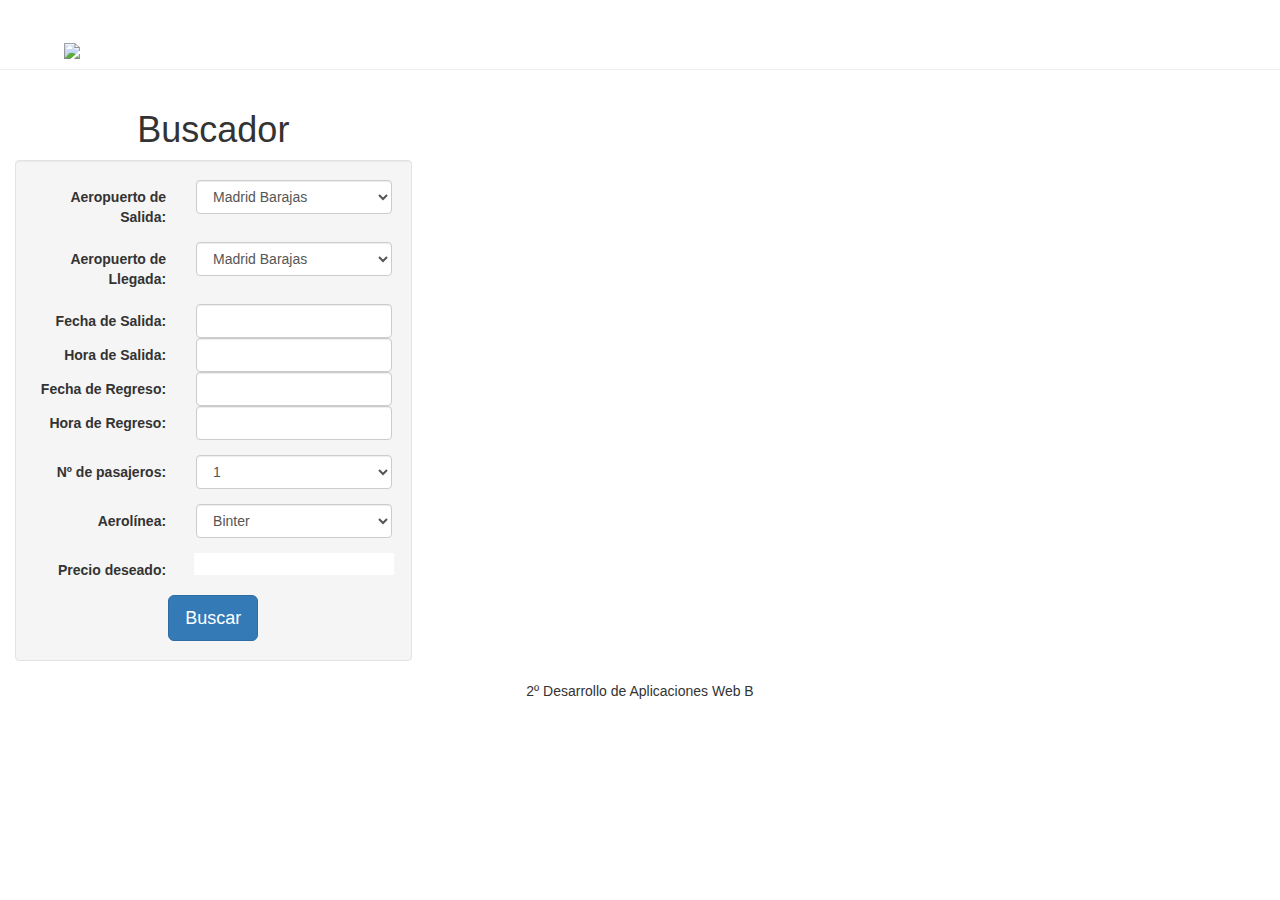
==== LalaFly/target/LalaFly-1.0-SNAPSHOT/search.html @ 48f135c6 "Test [no REST]" ====
<!DOCTYPE html>
<!--
To change this license header, choose License Headers in Project Properties.
To change this template file, choose Tools | Templates
and open the template in the editor.
-->
<html>
    <head>
        <title>Lala-Fly</title>
        <meta charset="utf-8">
        <meta name="viewport" content="width=device-width, initial-scale=1">
        <link rel="stylesheet" href="https://maxcdn.bootstrapcdn.com/bootstrap/3.3.7/css/bootstrap.min.css">
        <link rel="stylesheet" href="https://code.jquery.com/ui/1.12.1/themes/base/jquery-ui.css">
        <link rel="stylesheet" href="http://cdnjs.cloudflare.com/ajax/libs/toastr.js/latest/css/toastr.min.css">
        <link rel="stylesheet" href="resources/css/style.css">
        <link rel="stylesheet" href="resources/css/jquery.timepicker.css">
        <link rel="stylesheet" type="text/css" href="resources/css/jquery.timepicker.css" />
        <link rel="stylesheet" type="text/css" href="resources/css/bootstrap-datepicker.css" />
    </head>
    <!--body onload="refreshAeropuertoList();refreshAerolineaList()"-->
	<body onload="">
        <div class="page-header">
            <img src="resources/img/logo.png">  
        </div>

        <div class="container-fluid text-center">    
            <div class="row content">
                <!--BUSCADOR-->

                <div class="col-sm-4 sidenav" id='buscador'>
                    <h1>Buscador</h1>

                    <div class="well">
                        <form class="form-horizontal" role="form">
                            
                            <div class="form-group">
                                <label for="selectAeropuerto" class="col-lg-5 control-label">Aeropuerto de Salida:</label>
                                <div class="col-lg-7">
                                    <select class="form-control" id="selASalida">

                                    </select>
                                </div>
                            </div>
                            <div class="form-group">
                                <label for="selectAeropuerto" class="col-lg-5 control-label">Aeropuerto de Llegada:</label>
                                <div class="col-lg-7">
                                    <select class="form-control" id="selALlegada">

                                    </select>
                                </div>
                            </div>
                            <div id="basicExample" class="form-group">
                                <label for="selFSalida" class="col-lg-5 control-label">Fecha de Salida:</label>
                                <div class="col-lg-7">
                                    <input type="text" class="form-control date start"/>
                                </div>
                                <label for="selHSalida" class="col-lg-5 control-label">Hora de Salida:</label>
                                <div class="col-lg-7">
                                    <input type="text" class="form-control time start"/>
                                </div>
                                <label for="selFLlegada" class="col-lg-5 control-label">Fecha de Regreso:</label>
                                <div class="col-lg-7">
                                    <input type="text" class="form-control date end"/>
                                </div>
                                <label for="selHLlegada" class="col-lg-5 control-label">Hora de Regreso:</label>
                                <div class="col-lg-7">
                                    <input type="text" class="form-control time end"/>
                                </div>
                            </div>

                            <div class="form-group">
                                <label for="numPasajero" class="col-lg-5 control-label">Nº de pasajeros:</label>
                                <div class="col-lg-7">
                                    <select class="form-control" id="numPasajero">
                                        <option>1</option>
                                        <option>2</option>
                                        <option>3</option>
                                        <option>4</option>
                                    </select>
                                </div>
                            </div>

                            <div class="form-group">
                                <label for="selectAerolinea" class="col-lg-5 control-label">Aerolínea:</label>
                                <div class="col-lg-7">
                                    <select class="form-control" id="selectAerolinea">

                                    </select>
                                </div>
                            </div>
                            
                            <div class="form-group">
                                <label for="amount" class="col-lg-5 control-label">Precio deseado:</label>
                                <input type="text" id="amount" readonly style="border:0; color:#f6931f; font-weight:bold;">
                                <div class="col-lg-7">
                                    <div id="slider-range-min"></div>
                                </div>
                            </div>

                            <button type="button" class="btn btn-primary btn-lg" id='btn_Buscar'>Buscar</button>



                        </form>
                    </div>
                </div>
                <div class="col-sm-4 sidenav" id='vuelos'>

                    <h1>Vuelos Disponibles</h1>

                    <div class="well" id= 'listaVuelos'>

                        <!--ul class="nav nav-tabs" id='listaVuelos'>
                        </ul>

                        <div class="tab-content" id='detalleVuelo'>
                            <div id="menu1" class="tab-pane fade">
                                <h3>Menu 1</h3>
                                <p>Ut enim ad minim veniam, quis nostrud exercitation ullamco laboris nisi ut aliquip ex ea commodo consequat.</p>
                            </div>
                            <div id="menu2" class="tab-pane fade in active">
                                <h3>Menu 2</h3>
                                <p>Sed ut perspiciatis unde omnis iste natus error sit voluptatem accusantium doloremque laudantium, totam rem aperiam.</p>
                            </div>
                            <div id="menu3" class="tab-pane fade">
                                <h3>Menu 3</h3>
                                <p>Eaque ipsa quae ab illo inventore veritatis et quasi architecto beatae vitae dicta sunt explicabo.</p>
                            </div>
                        </div-->


                    </div>


                </div>
                <div class="col-sm-4 sidenav" id='reserva'>
                    <h1>Reserva</h1>
                    <div class="well">
                        <h3>Datos del Vuelo:</h3>
                        <div class="form-group">
                            <label>Nº de Vuelo:</label> <span id='nVuelo'></span><br/>
                            <label>Aeropuerto de Origen:</label> <span id='aOrigen'></span><br/>
                            <label>Aeropuerto de Destino:</label> <span id='aDestino'></span><br/>
                        </div>                  
                        <div class="form-group">
                            <label>Hora de Salida:</label> <span id='hSalida'></span><br/>
                            <label>Hora de Llegada:</label> <span id='hLlegada'></span><br/>
                            <label>Compañía:</label> <span id='vCompany'></span><br/>
                            <label>Precio:</label> <span id='vPrice'></span><br/>
                        </div>
						<button id='payBtn'>Confirmar</button>
                    </div>
                </div>
            </div>
        </div>
  <form class="form-horizontal modal" role="form" id='payment'>
	<div class='modal-content'>
    <span class="close">&times;</span>
    <fieldset>
      <legend>Pago</legend>
      <div class="form-group">
        <label class="col-sm-3 control-label" for="card-holder-name">Nombre del titular</label>
        <div class="col-sm-9">
          <input type="text" class="form-control" name="card-holder-name" id="card-holder-name" placeholder="Nombre que aparece en la tarjeta">
        </div>
      </div>
      <div class="form-group">
        <label class="col-sm-3 control-label" for="card-number">Número de la tarjeta</label>
        <div class="col-sm-9">
          <input type="text" class="form-control" name="card-number" id="card-number" placeholder="Número de la tarjeta de crédito o débito">
        </div>
      </div>
      <div class="form-group">
        <label class="col-sm-3 control-label" for="expiry-month">Fecha de caducidad</label>
        <div class="col-sm-9">
          <div class="row">
            <div class="col-xs-3">
              <select class="form-control col-sm-2" name="expiry-month" id="expiry-month">
                <option>Mes</option>
                <option value="01">Jan (01)</option>
                <option value="02">Feb (02)</option>
                <option value="03">Mar (03)</option>
                <option value="04">Apr (04)</option>
                <option value="05">May (05)</option>
                <option value="06">June (06)</option>
                <option value="07">July (07)</option>
                <option value="08">Aug (08)</option>
                <option value="09">Sep (09)</option>
                <option value="10">Oct (10)</option>
                <option value="11">Nov (11)</option>
                <option value="12">Dec (12)</option>
              </select>
            </div>
            <div class="col-xs-3">
              <select class="form-control" name="expiry-year">
                <option value="13">2013</option>
                <option value="14">2014</option>
                <option value="15">2015</option>
                <option value="16">2016</option>
                <option value="17">2017</option>
                <option value="18">2018</option>
                <option value="19">2019</option>
                <option value="20">2020</option>
                <option value="21">2021</option>
                <option value="22">2022</option>
                <option value="23">2023</option>
              </select>
            </div>
          </div>
        </div>
      </div>
      <div class="form-group">
        <label class="col-sm-3 control-label" for="cvv">CVV</label>
        <div class="col-sm-3">
          <input type="text" class="form-control" name="cvv" id="cvv" placeholder="Código de seguridad CVV">
        </div>
      </div>
      <div class="form-group">
        <div class="col-sm-offset-3 col-sm-9">
          <button type="button" class="btn btn-success" id='success'>Pagar ahora</button>
        </div>
      </div>
    </fieldset>
	</div>
  </form>
</div>

        <footer class="container-fluid text-center">
            <p>2º Desarrollo de Aplicaciones Web B</p>
        </footer>
        <script src="https://ajax.googleapis.com/ajax/libs/jquery/3.1.1/jquery.min.js"></script>
        <script src="https://maxcdn.bootstrapcdn.com/bootstrap/3.3.7/js/bootstrap.min.js"></script>
        <script src="https://code.jquery.com/ui/1.12.1/jquery-ui.min.js"></script>
        <script type="text/javascript" src="http://cdnjs.cloudflare.com/ajax/libs/toastr.js/latest/js/toastr.min.js"></script>
        <script type="text/javascript" src="scripts/js/script.js"></script>
        <script type="text/javascript" src="scripts/js/ajax.js"></script>
        <script type="text/javascript" src="scripts/js/jquery.timepicker.js"></script>
        <script type="text/javascript" src="scripts/js/datepair.js"></script>
        <script type="text/javascript" src="scripts/js/jquery.datepair.js"></script>
        <script type="text/javascript" src="scripts/js/bootstrap-datepicker.js"></script>
        <script type="text/javascript" src="scripts/js/jquery.timepicker.js"></script>
        <script type="text/javascript" src="scripts/js/datepair.js"></script>
        <script>
            // initialize input widgets first
            $('#basicExample .time').timepicker({
                'showDuration': true,
                'timeFormat': 'g:ia'
            });

            $('#basicExample .date').datepicker({
                'format': 'd/m/yyyy',
                'autoclose': true
            });

            // initialize datepair
            var basicExampleEl = document.getElementById('basicExample');
            var datepair = new Datepair(basicExampleEl);
        </script>

    </body>
</html>
---- LalaFly/target/LalaFly-1.0-SNAPSHOT/resources/css/style.css ----
/*
To change this license header, choose License Headers in Project Properties.
To change this template file, choose Tools | Templates
and open the template in the editor.
*/
/* 
    Created on : 30-ene-2017, 11:40:39
    Author     : 2dawb
*/


.page-header {
    padding-left: 5%;
}
h1,h2{
    text-align: center;
}
a{
    clear:left;
    float:left;
}

#vuelos,#reserva {
	visibility: hidden;
}
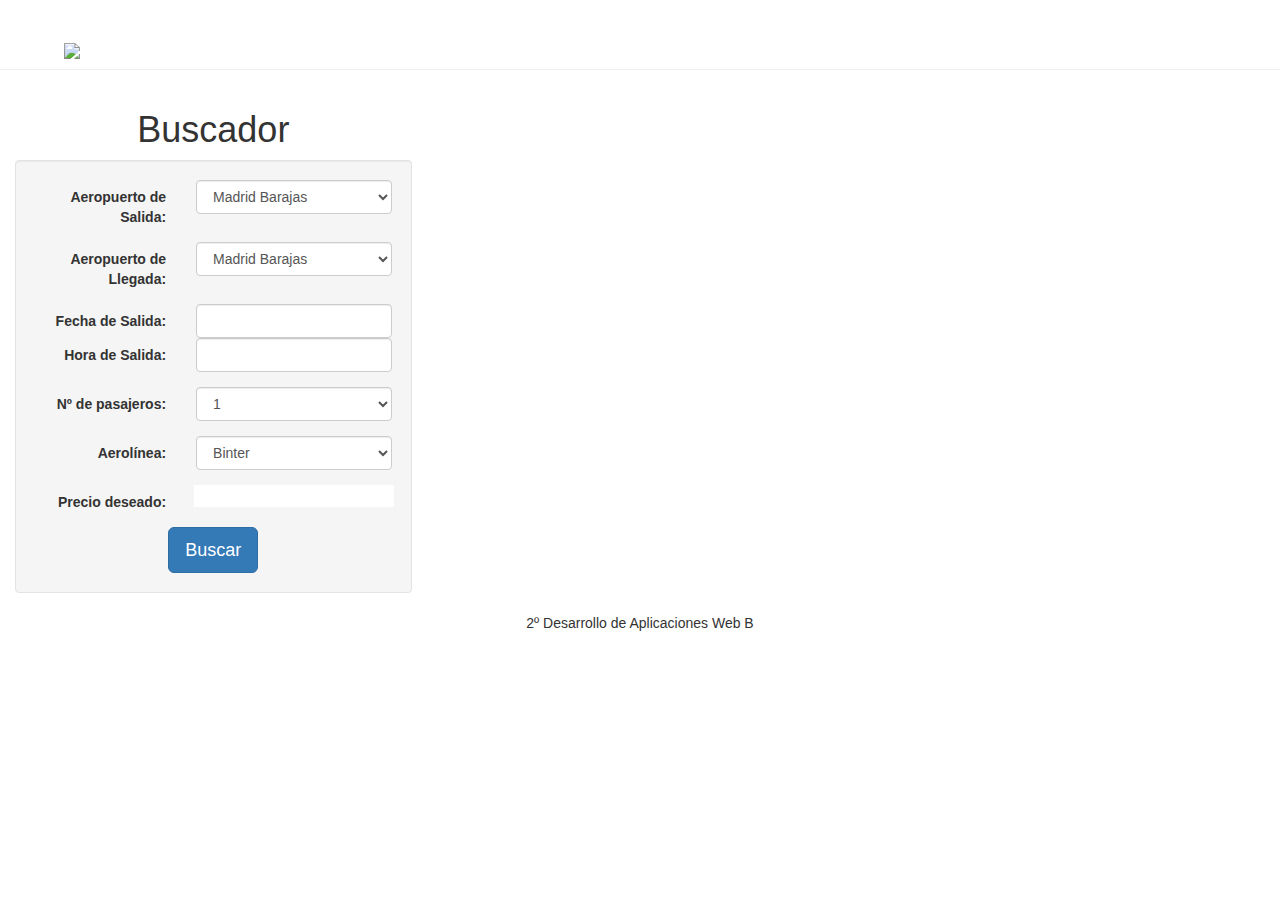
==== commit 4650e54e: "Test [REST in Progress]" ====
--- a/LalaFly/target/LalaFly-1.0-SNAPSHOT/search.html
+++ b/LalaFly/target/LalaFly-1.0-SNAPSHOT/search.html
@@ -58,14 +58,14 @@
                                 <div class="col-lg-7">
                                     <input type="text" class="form-control time start"/>
                                 </div>
-                                <label for="selFLlegada" class="col-lg-5 control-label">Fecha de Regreso:</label>
+                                <!--label for="selFLlegada" class="col-lg-5 control-label">Fecha de Regreso:</label>
                                 <div class="col-lg-7">
                                     <input type="text" class="form-control date end"/>
                                 </div>
                                 <label for="selHLlegada" class="col-lg-5 control-label">Hora de Regreso:</label>
                                 <div class="col-lg-7">
                                     <input type="text" class="form-control time end"/>
-                                </div>
+                                </div-->
                             </div>
 
                             <div class="form-group">
@@ -135,7 +135,7 @@
                 </div>
                 <div class="col-sm-4 sidenav" id='reserva'>
                     <h1>Reserva</h1>
-                    <div class="well">
+                    <div class="well" id='datosDeVuelo'>
                         <h3>Datos del Vuelo:</h3>
                         <div class="form-group">
                             <label>Nº de Vuelo:</label> <span id='nVuelo'></span><br/>
@@ -148,14 +148,17 @@
                             <label>Compañía:</label> <span id='vCompany'></span><br/>
                             <label>Precio:</label> <span id='vPrice'></span><br/>
                         </div>
+                    </div>
+					
 						<button id='payBtn'>Confirmar</button>
-                    </div>
                 </div>
             </div>
         </div>
   <form class="form-horizontal modal" role="form" id='payment'>
 	<div class='modal-content'>
     <span class="close">&times;</span>
+	<div id='confirmData'>
+	</div>
     <fieldset>
       <legend>Pago</legend>
       <div class="form-group">
@@ -223,7 +226,7 @@
     </fieldset>
 	</div>
   </form>
-</div>
+
 
         <footer class="container-fluid text-center">
             <p>2º Desarrollo de Aplicaciones Web B</p>
--- a/LalaFly/target/LalaFly-1.0-SNAPSHOT/resources/css/style.css
+++ b/LalaFly/target/LalaFly-1.0-SNAPSHOT/resources/css/style.css
@@ -23,3 +23,40 @@
 #vuelos,#reserva {
 	visibility: hidden;
 }
+/* The Modal (background) */
+.modal {
+    display: none; /* Hidden by default */
+    position: fixed; /* Stay in place */
+    z-index: 1; /* Sit on top */
+    left: 0;
+    top: 0;
+    width: 100%; /* Full width */
+    height: 100%; /* Full height */
+    overflow: auto; /* Enable scroll if needed */
+    background-color: rgb(0,0,0); /* Fallback color */
+    background-color: rgba(0,0,0,0.4); /* Black w/ opacity */
+}
+
+/* Modal Content/Box */
+.modal-content {
+    background-color: #fefefe;
+    margin: 5% auto; /* 15% from the top and centered */
+    padding: 20px;
+    border: 1px solid #888;
+    width: 50%; /* Could be more or less, depending on screen size */
+}
+
+/* The Close Button */
+.close {
+    color: #aaa;
+    float: right;
+    font-size: 28px;
+    font-weight: bold;
+}
+
+.close:hover,
+.close:focus {
+    color: black;
+    text-decoration: none;
+    cursor: pointer;
+}